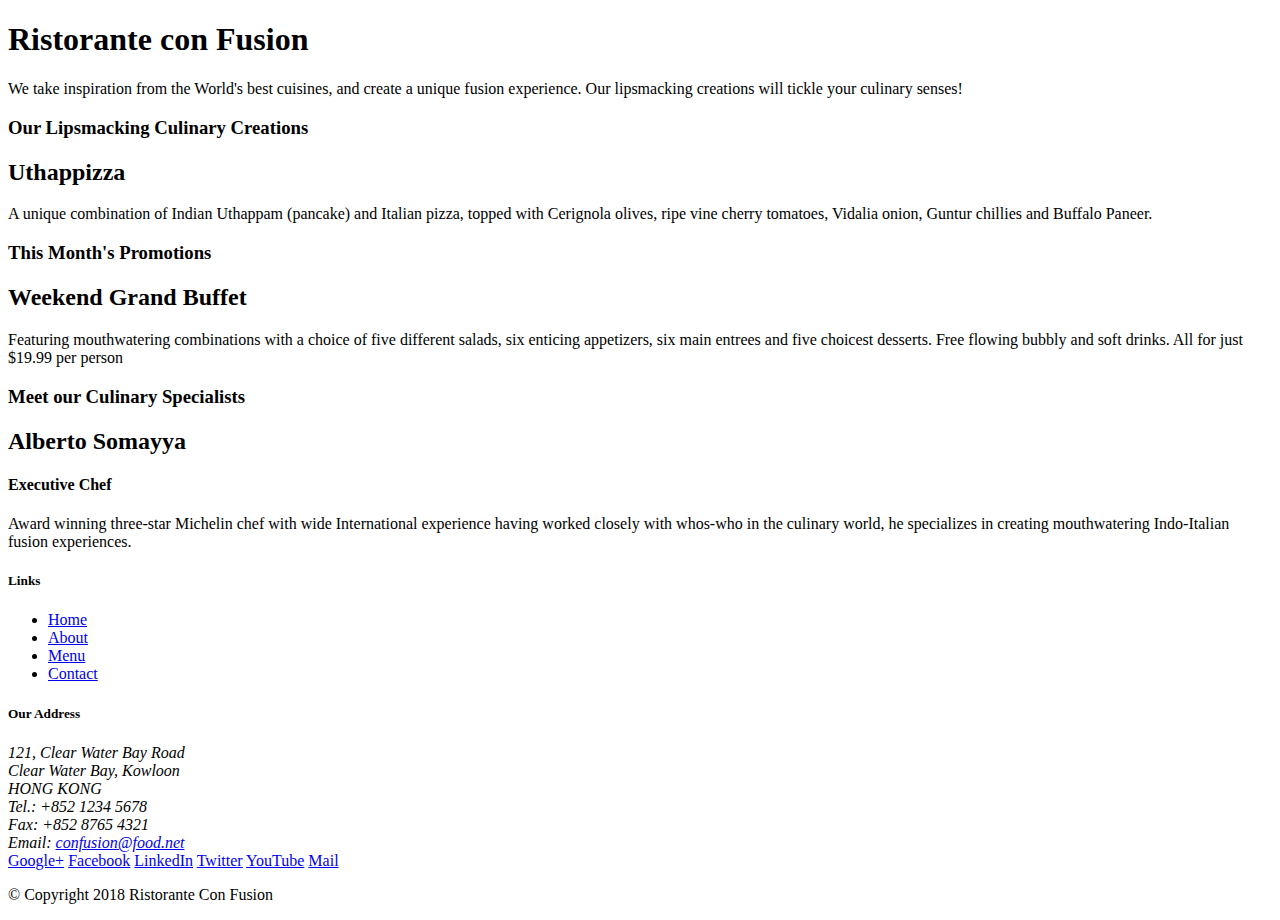
==== index.html @ c0b50722 "Initial Step" ====
<!DOCTYPE html>
<html lang="en">

<head>
    <title>Ristorante Con Fusion</title>
</head>

<body>

    <header>
        <div>
            <div>
                <div>
                    <h1>Ristorante con Fusion</h1>
                    <p>We take inspiration from the World's best cuisines, and create a unique fusion experience. Our lipsmacking creations will tickle your culinary senses!</p>
                </div>
                <div>
                </div>
            </div>
        </div>
    </header>

    <div>
        <div>
            <div>
                <h3>Our Lipsmacking Culinary Creations</h3>
            </div>
            <div>
                <h2>Uthappizza</h2>
                <p>A unique combination of Indian Uthappam (pancake) and Italian pizza, topped with Cerignola olives, ripe vine cherry tomatoes, Vidalia onion, Guntur chillies and Buffalo Paneer.</p>
            </div>
        </div>


        <div>
            <div>
                <h3>This Month's Promotions</h3>
            </div>
            <div>
                <h2>Weekend Grand Buffet</h2>
                <p>Featuring mouthwatering combinations with a choice of five different salads, six enticing appetizers, six main entrees and five choicest desserts. Free flowing bubbly and soft drinks. All for just $19.99 per person </p>
            </div>
        </div>

        <div>
            <div>
                <h3>Meet our Culinary Specialists</h3>
            </div>
            <div>
                <h2>Alberto Somayya</h2>
                <h4>Executive Chef</h4>
                <p>Award winning three-star Michelin chef with wide International experience having worked closely with whos-who in the culinary world, he specializes in creating mouthwatering Indo-Italian fusion experiences. </p>
            </div>
        </div>
    </div>

    <footer>
        <div>
            <div>             
                <div>
                    <h5>Links</h5>
                    <ul>
                        <li><a href="#">Home</a></li>
                        <li><a href="#">About</a></li>
                        <li><a href="#">Menu</a></li>
                        <li><a href="#">Contact</a></li>
                    </ul>
                </div>
                <div>
                    <h5>Our Address</h5>
                    <address>
		              121, Clear Water Bay Road<br>
		              Clear Water Bay, Kowloon<br>
		              HONG KONG<br>
		              Tel.: +852 1234 5678<br>
		              Fax: +852 8765 4321<br>
		              Email: <a href="mailto:confusion@food.net">confusion@food.net</a>
		           </address>
                </div>
                <div>
                    <div>
                        <a href="http://google.com/+">Google+</a>
                        <a href="http://www.facebook.com/profile.php?id=">Facebook</a>
                        <a href="http://www.linkedin.com/in/">LinkedIn</a>
                        <a href="http://twitter.com/">Twitter</a>
                        <a href="http://youtube.com/">YouTube</a>
                        <a href="mailto:">Mail</a>
                    </div>
                </div>
           </div>
           <div>             
                <div>
                    <p>© Copyright 2018 Ristorante Con Fusion</p>
                </div>
           </div>
        </div>
    </footer>

</body>

</html>
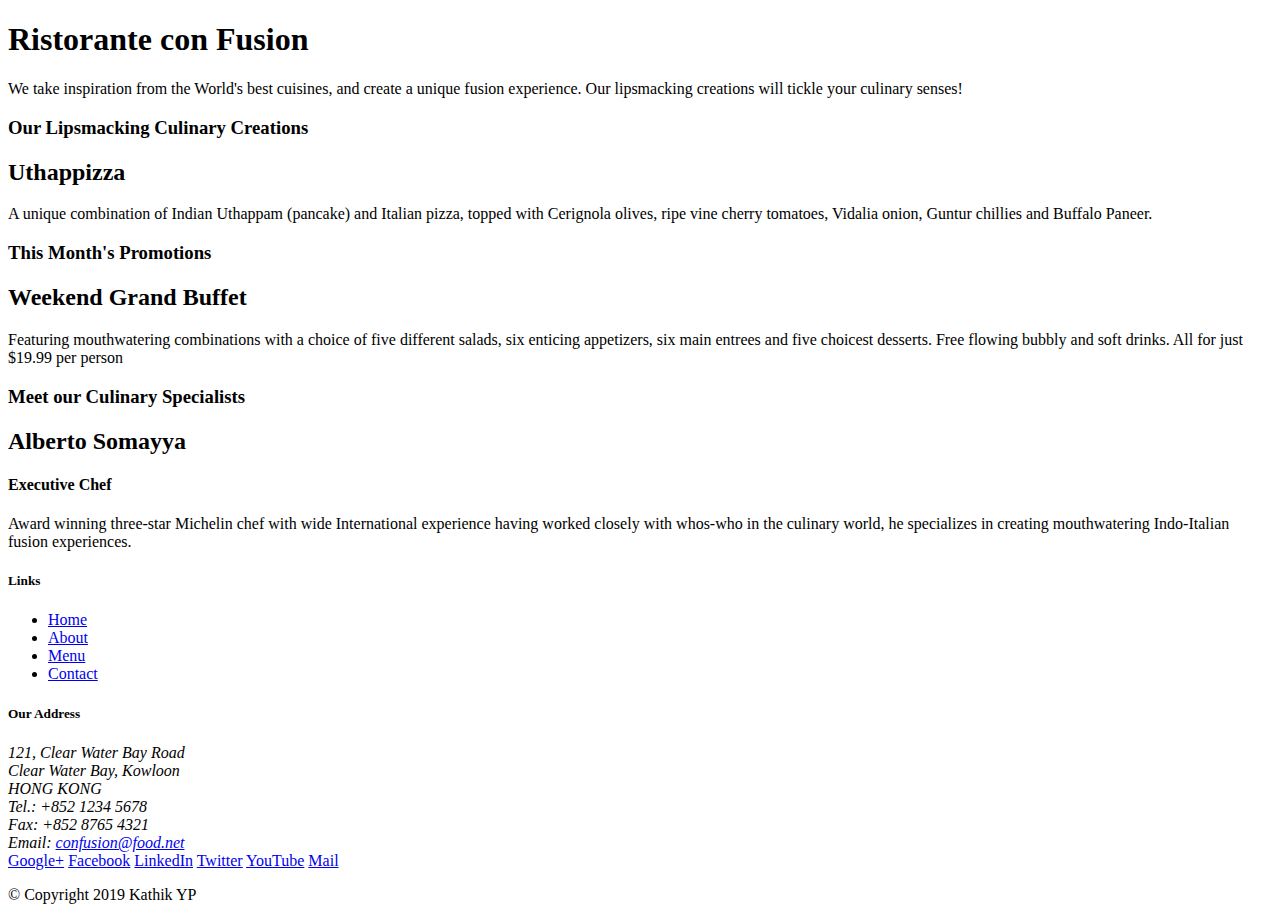
==== commit 2defd66e: "Bootstrap Grid Part 1" ====
--- a/index.html
+++ b/index.html
@@ -3,50 +3,56 @@
 
 <head>
     <title>Ristorante Con Fusion</title>
+    <meta charset="utf-8">
+    <meta name="viewport" content="width=device-width, initial-scale=1, shrink-to-fit=no">
+    <meta http-equiv="x-ua-compatible" content="ie=edge">
+
+    <!-- Bootstrap CSS -->
+    <link rel="stylesheet" href="node_modules/bootstrap/dist/css/bootstrap.min.css">
 </head>
 
 <body>
 
-    <header>
-        <div>
-            <div>
-                <div>
+    <header class="jumbotron">
+        <div class="container">
+            <div class="row">
+                <div class="col-12 col-sm-6">
                     <h1>Ristorante con Fusion</h1>
                     <p>We take inspiration from the World's best cuisines, and create a unique fusion experience. Our lipsmacking creations will tickle your culinary senses!</p>
                 </div>
-                <div>
+                <div class="col-12 col-sm">
                 </div>
             </div>
         </div>
     </header>
 
-    <div>
-        <div>
-            <div>
+    <div class="container">
+        <div class="row">
+            <div class="col-12 col-sm-4 order-sm-last col-md-3">
                 <h3>Our Lipsmacking Culinary Creations</h3>
             </div>
-            <div>
+            <div class="col col-sm oredr-sm-first col-md">
                 <h2>Uthappizza</h2>
                 <p>A unique combination of Indian Uthappam (pancake) and Italian pizza, topped with Cerignola olives, ripe vine cherry tomatoes, Vidalia onion, Guntur chillies and Buffalo Paneer.</p>
             </div>
         </div>
 
 
-        <div>
-            <div>
+        <div class="row">
+            <div class="col-12 col-sm-4 col-md-3">
                 <h3>This Month's Promotions</h3>
             </div>
-            <div>
+            <div class="col col-sm col-md">
                 <h2>Weekend Grand Buffet</h2>
                 <p>Featuring mouthwatering combinations with a choice of five different salads, six enticing appetizers, six main entrees and five choicest desserts. Free flowing bubbly and soft drinks. All for just $19.99 per person </p>
             </div>
         </div>
 
-        <div>
-            <div>
+        <div class="row">
+            <div class="col-12 col-sm-4 oredr-sm-last col-md-3">
                 <h3>Meet our Culinary Specialists</h3>
             </div>
-            <div>
+            <div class="col col-sm order-sm-first col-md">
                 <h2>Alberto Somayya</h2>
                 <h4>Executive Chef</h4>
                 <p>Award winning three-star Michelin chef with wide International experience having worked closely with whos-who in the culinary world, he specializes in creating mouthwatering Indo-Italian fusion experiences. </p>
@@ -55,9 +61,9 @@
     </div>
 
     <footer>
-        <div>
-            <div>             
-                <div>
+        <div class="container">
+            <div class="row">             
+                <div class="col-4 offset-1 col-sm-2">
                     <h5>Links</h5>
                     <ul>
                         <li><a href="#">Home</a></li>
@@ -66,7 +72,7 @@
                         <li><a href="#">Contact</a></li>
                     </ul>
                 </div>
-                <div>
+                <div class="col-7 col-sm-5">
                     <h5>Our Address</h5>
                     <address>
 		              121, Clear Water Bay Road<br>
@@ -78,7 +84,7 @@
 		           </address>
                 </div>
                 <div>
-                    <div>
+                    <div class="col-12 col-sm-4">
                         <a href="http://google.com/+">Google+</a>
                         <a href="http://www.facebook.com/profile.php?id=">Facebook</a>
                         <a href="http://www.linkedin.com/in/">LinkedIn</a>
@@ -88,14 +94,17 @@
                     </div>
                 </div>
            </div>
-           <div>             
-                <div>
-                    <p>© Copyright 2018 Ristorante Con Fusion</p>
+           <div class="row">             
+                <div class="col-auto">
+                    <p>© Copyright 2019 Kathik YP</p>
                 </div>
            </div>
         </div>
     </footer>
-
+<!-- jQuery first, then Popper.js, then Bootstrap JS. -->
+<script src="node_modules/jquery/dist/jquery.slim.min.js"></script>
+<script src="node_modules/popper.js/dist/umd/popper.min.js"></script>
+<script src="node_modules/bootstrap/dist/js/bootstrap.min.js"></script>
 </body>
 
 </html>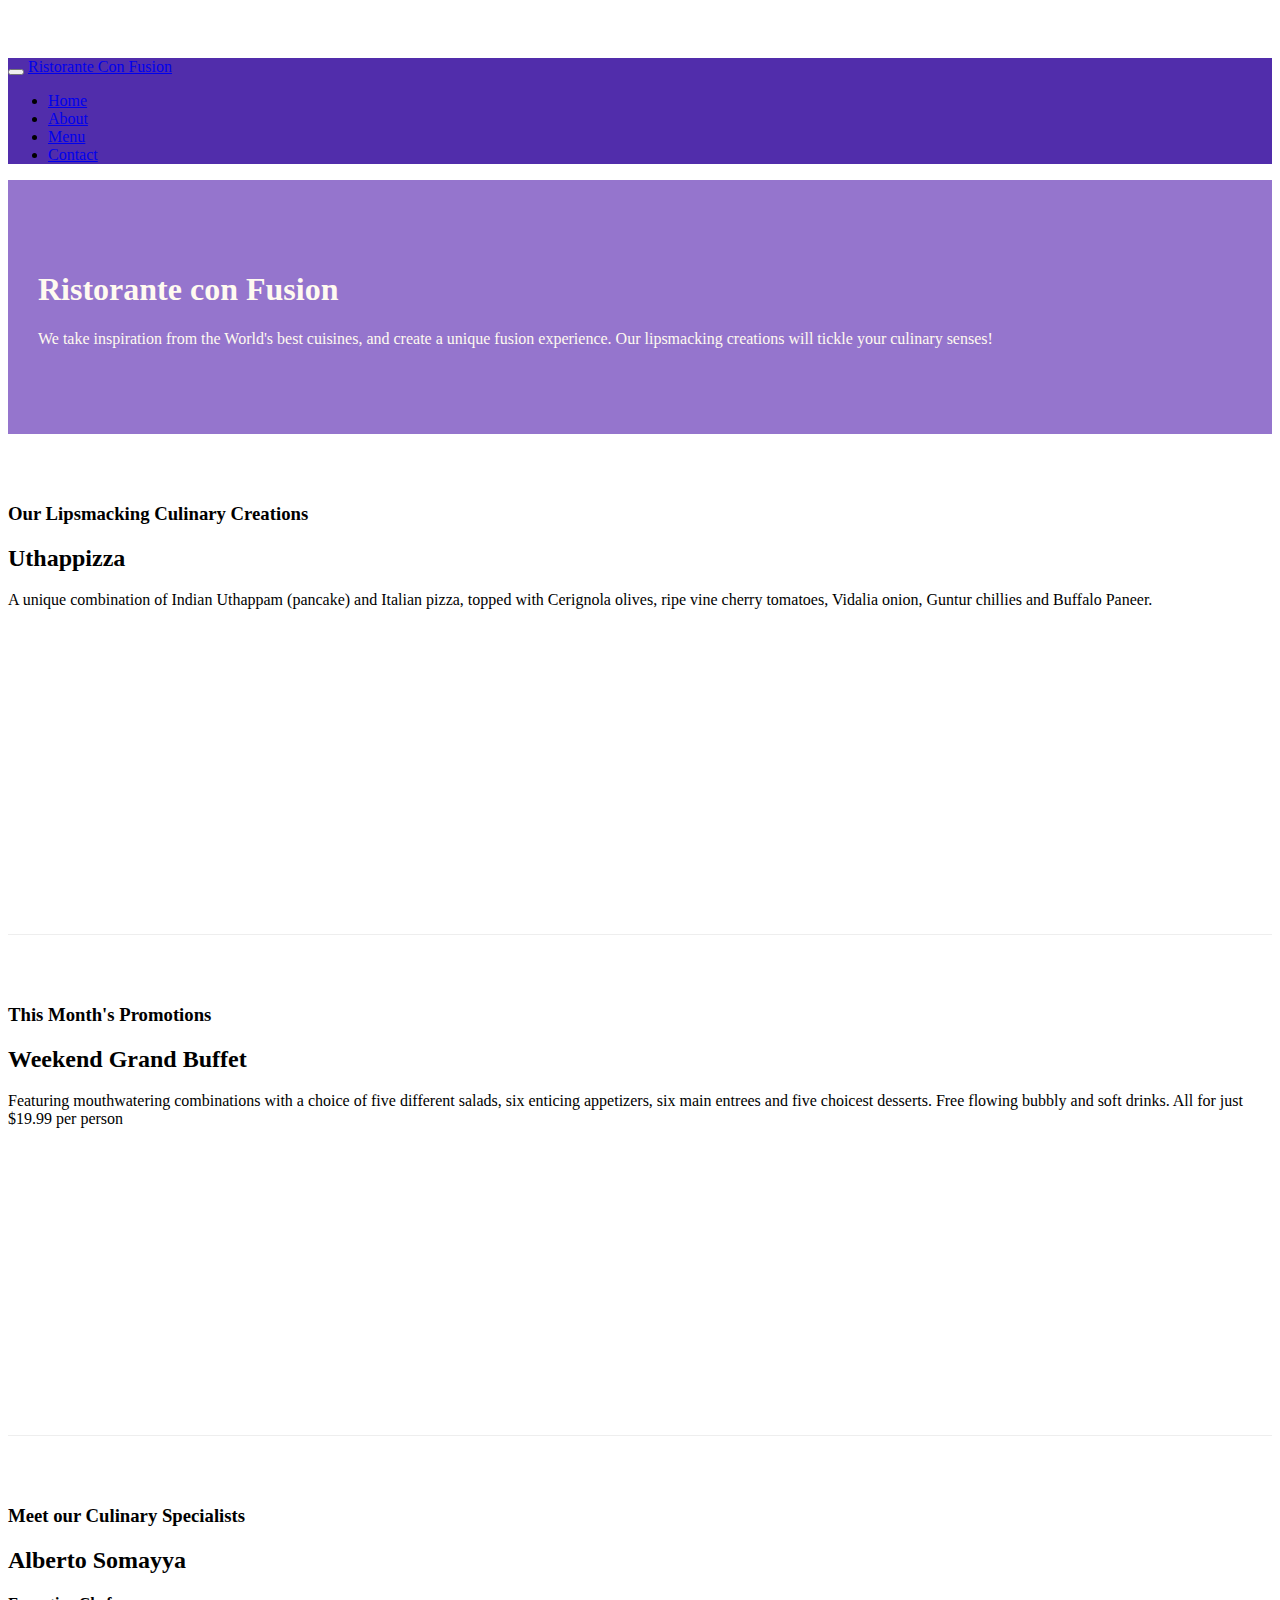
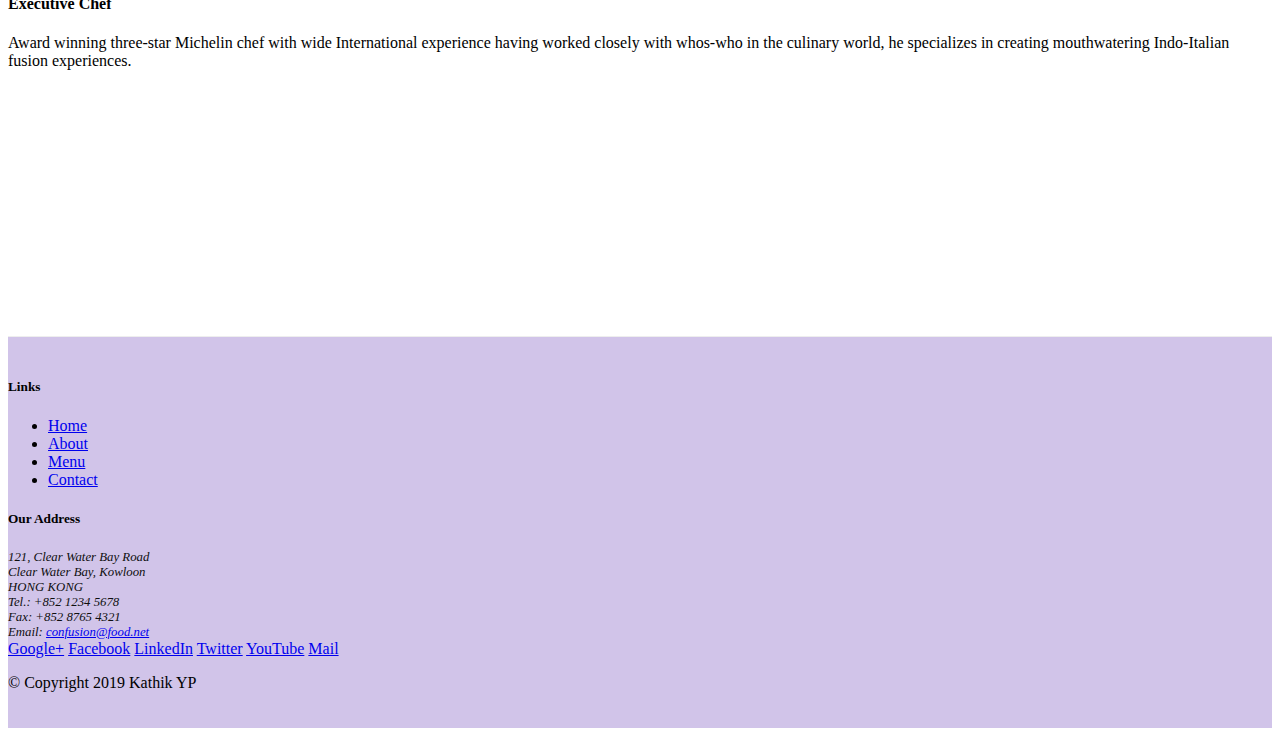
==== commit 8fcab0af: "Nav-Bar Breadcrumb" ====
--- a/index.html
+++ b/index.html
@@ -9,13 +9,30 @@
 
     <!-- Bootstrap CSS -->
     <link rel="stylesheet" href="node_modules/bootstrap/dist/css/bootstrap.min.css">
+    <link rel="stylesheet" href="css/styles.css"
 </head>
 
 <body>
+    <nav class="navbar navbar-dark navbar-expand-sm bg-primary fixed-top">
+        <div class="container">
+            <button class="navbar-toggler" type="button" data-toggle="collapse" data-target="#Navbar">
+                <span class="navbar-toggler-icon"></span>
+            </button>
+            <a class="navbar-brand mr-auto" href="index.html">Ristorante Con Fusion</a>
+            <div class="collapse navbar-collapse" id="Navbar" >
+                <ul class="navbar-nav mr-auto"> 
+                    <li class="nav-item active"><a class="nav-link" href="index.html">Home</a></li>
+                    <li class="nav-item"><a class="nav-link" href="aboutus.html">About</a></li>
+                    <li class="nav-item"><a class="nav-link" href="#">Menu</a></li>
+                    <li class="nav-item"><a class="nav-link" href="#">Contact</a></li>
+                </ul>
+            </div>
+        </div>
 
+    </nav>
     <header class="jumbotron">
         <div class="container">
-            <div class="row">
+            <div class="row row-header">
                 <div class="col-12 col-sm-6">
                     <h1>Ristorante con Fusion</h1>
                     <p>We take inspiration from the World's best cuisines, and create a unique fusion experience. Our lipsmacking creations will tickle your culinary senses!</p>
@@ -27,7 +44,7 @@
     </header>
 
     <div class="container">
-        <div class="row">
+        <div class="row row-content align-items-center">
             <div class="col-12 col-sm-4 order-sm-last col-md-3">
                 <h3>Our Lipsmacking Culinary Creations</h3>
             </div>
@@ -38,7 +55,7 @@
         </div>
 
 
-        <div class="row">
+        <div class="row row-content align-items-center" >
             <div class="col-12 col-sm-4 col-md-3">
                 <h3>This Month's Promotions</h3>
             </div>
@@ -48,7 +65,7 @@
             </div>
         </div>
 
-        <div class="row">
+        <div class="row row-content align-items-center">
             <div class="col-12 col-sm-4 oredr-sm-last col-md-3">
                 <h3>Meet our Culinary Specialists</h3>
             </div>
@@ -60,21 +77,21 @@
         </div>
     </div>
 
-    <footer>
+    <footer class="footer">
         <div class="container">
-            <div class="row">             
+            <div class="row" >             
                 <div class="col-4 offset-1 col-sm-2">
                     <h5>Links</h5>
-                    <ul>
+                    <ul class="list-unstyled">
                         <li><a href="#">Home</a></li>
-                        <li><a href="#">About</a></li>
+                        <li><a href="aboutus.html">About</a></li>
                         <li><a href="#">Menu</a></li>
                         <li><a href="#">Contact</a></li>
                     </ul>
                 </div>
                 <div class="col-7 col-sm-5">
                     <h5>Our Address</h5>
-                    <address>
+                    <address class="address">
 		              121, Clear Water Bay Road<br>
 		              Clear Water Bay, Kowloon<br>
 		              HONG KONG<br>
@@ -83,8 +100,8 @@
 		              Email: <a href="mailto:confusion@food.net">confusion@food.net</a>
 		           </address>
                 </div>
-                <div>
-                    <div class="col-12 col-sm-4">
+                <div class="col-12 col-sm-4 align-self-center">
+                    <div class="text-center">
                         <a href="http://google.com/+">Google+</a>
                         <a href="http://www.facebook.com/profile.php?id=">Facebook</a>
                         <a href="http://www.linkedin.com/in/">LinkedIn</a>
@@ -94,7 +111,7 @@
                     </div>
                 </div>
            </div>
-           <div class="row">             
+           <div class="row justify-content-center">             
                 <div class="col-auto">
                     <p>© Copyright 2019 Kathik YP</p>
                 </div>
--- a/css/styles.css
+++ b/css/styles.css
@@ -0,0 +1,53 @@
+.row-header{
+    margin:0px auto;
+    padding: 0px auto;
+}
+
+.row-content
+{
+    margin:0px auto;
+    padding: 50px 0px 50px 0px;
+    border-bottom:1px ridge;
+    min-height: 400px;
+}
+
+.row-about
+{
+    padding:0px;
+    margin:3px auto;
+}
+
+.footer
+{
+    background-color:#D1C4E9;
+    margin: 0px auto;
+    padding: 20px 0px 20px 0px;
+}
+
+.jumbotron
+{
+    padding: 70px 30px 70px 30px;
+    margin: 0px auto;
+    background: #9575cd;
+    color: floralwhite;
+}
+
+.address
+{
+    font-size: 80%;
+    margin: 0px;
+    color: #0f0f0f;
+
+}
+
+body
+{
+    padding: 50px 0px 0px 0px;
+    z-index: 0;
+}
+
+.navbar-dark
+{
+    background-color: #512DAB;
+    
+}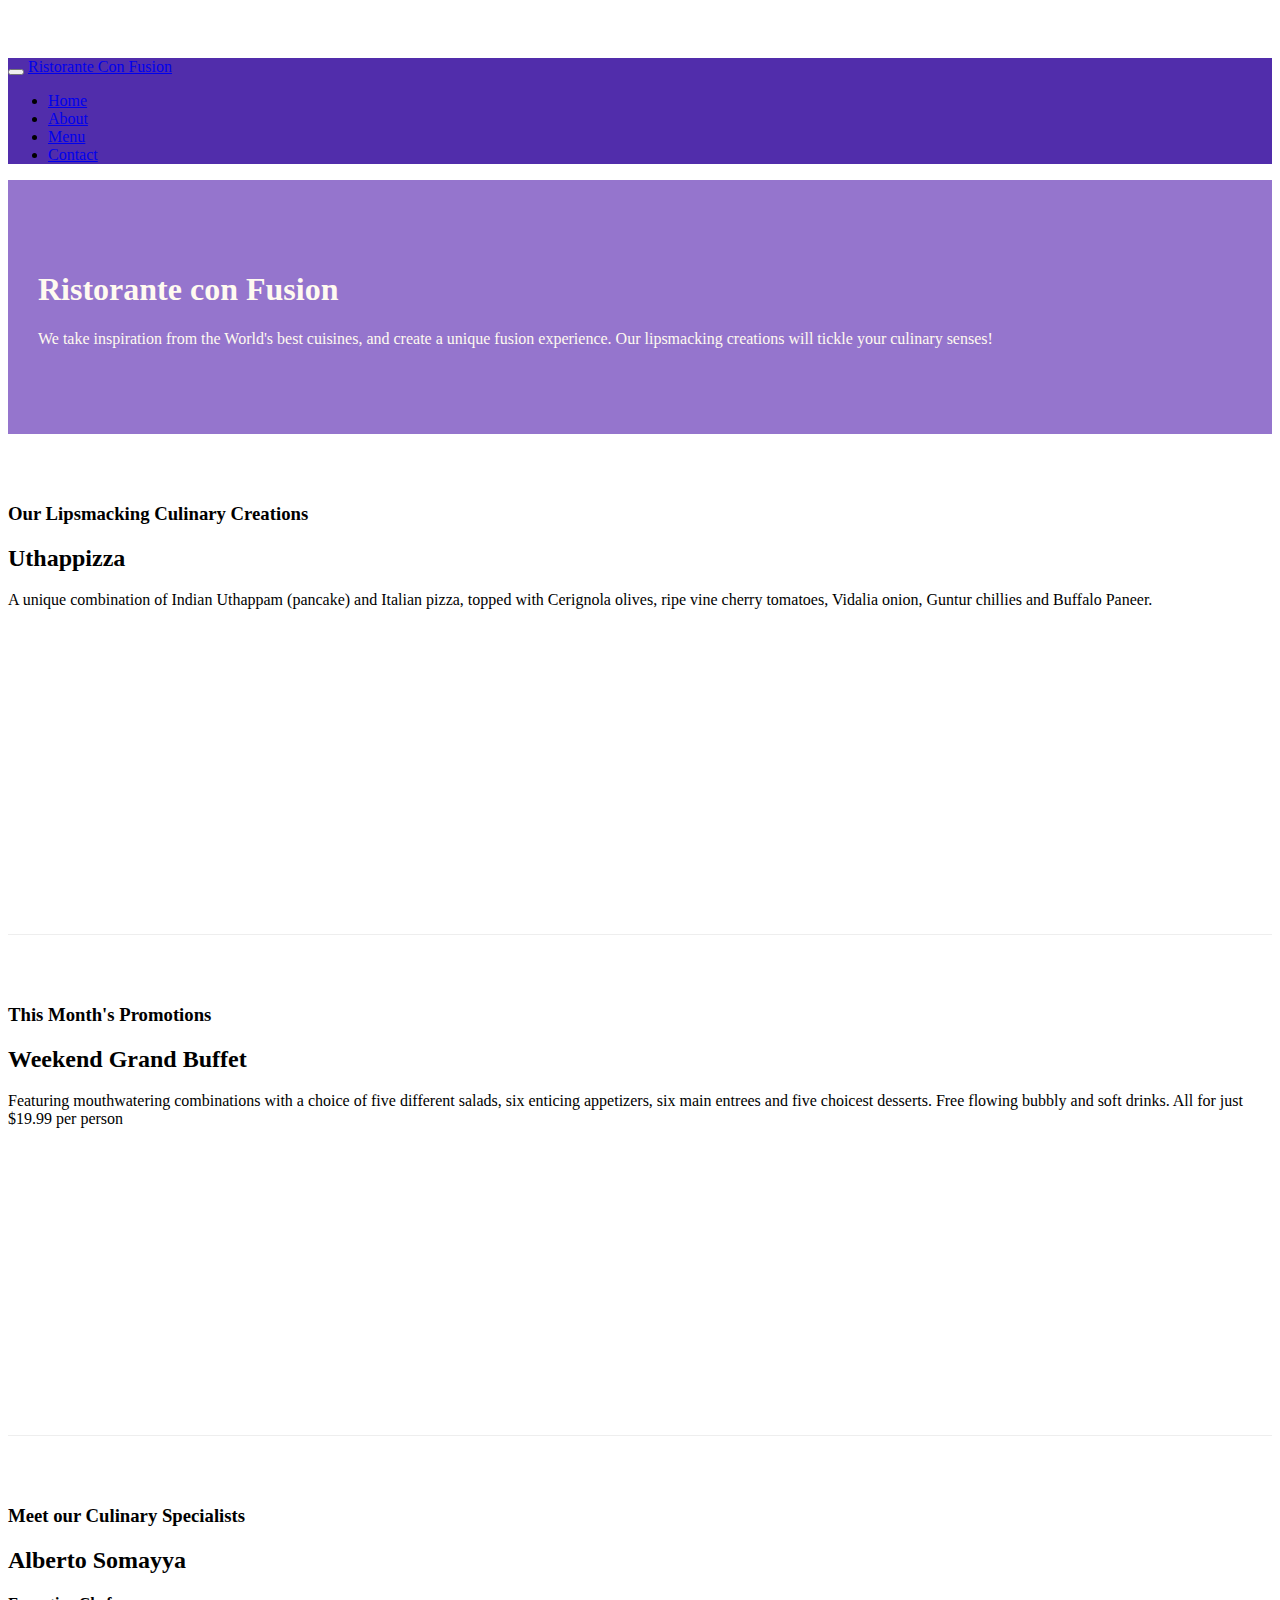
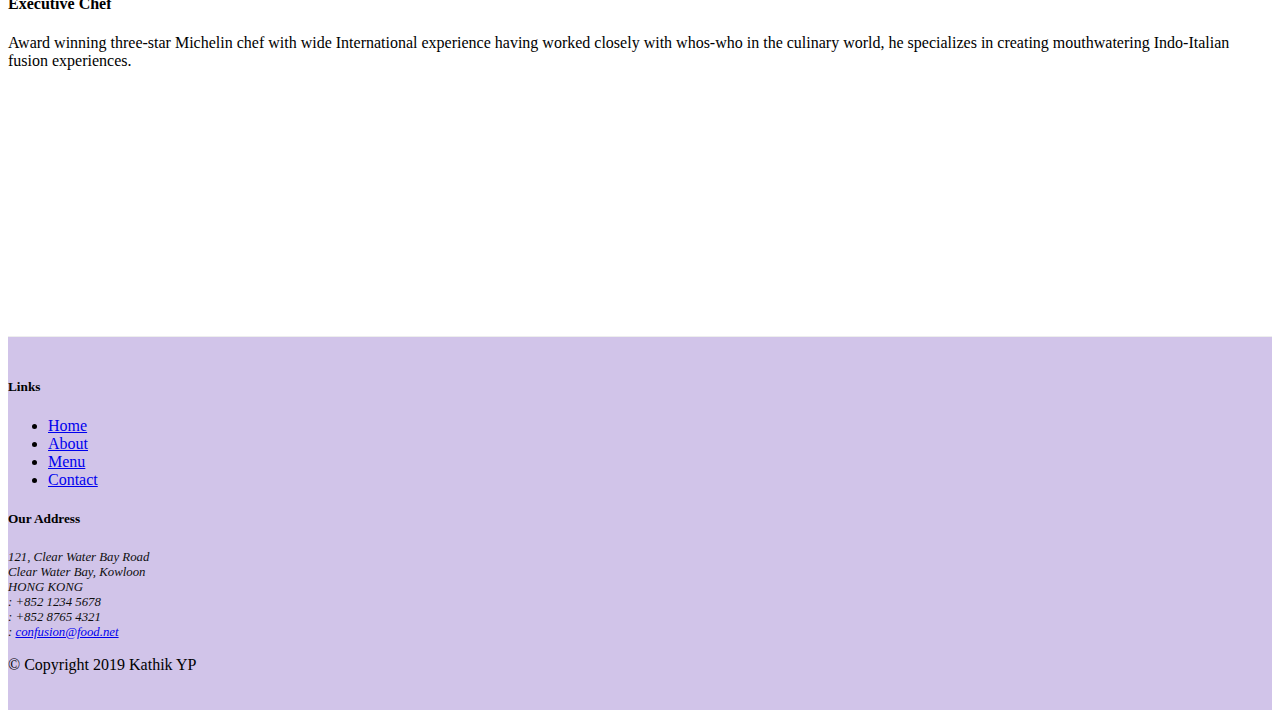
==== commit 99515f17: "Icon Font" ====
--- a/index.html
+++ b/index.html
@@ -9,11 +9,13 @@
 
     <!-- Bootstrap CSS -->
     <link rel="stylesheet" href="node_modules/bootstrap/dist/css/bootstrap.min.css">
-    <link rel="stylesheet" href="css/styles.css"
+    <link rel="stylesheet" href="node_modules/font-awesome/css/font-awesome.min.css">
+    <link rel="stylesheet" href="node_modules/bootstrap-social/bootstrap-social.css">
+    <link rel="stylesheet" href="css/styles.css">
 </head>
 
 <body>
-    <nav class="navbar navbar-dark navbar-expand-sm bg-primary fixed-top">
+    <nav class="navbar navbar-dark navbar-expand-sm fixed-top">
         <div class="container">
             <button class="navbar-toggler" type="button" data-toggle="collapse" data-target="#Navbar">
                 <span class="navbar-toggler-icon"></span>
@@ -21,10 +23,10 @@
             <a class="navbar-brand mr-auto" href="index.html">Ristorante Con Fusion</a>
             <div class="collapse navbar-collapse" id="Navbar" >
                 <ul class="navbar-nav mr-auto"> 
-                    <li class="nav-item active"><a class="nav-link" href="index.html">Home</a></li>
-                    <li class="nav-item"><a class="nav-link" href="aboutus.html">About</a></li>
-                    <li class="nav-item"><a class="nav-link" href="#">Menu</a></li>
-                    <li class="nav-item"><a class="nav-link" href="#">Contact</a></li>
+                    <li class="nav-item active"><a class="nav-link" href="index.html"><spn class="fa fa-home fa-lg"></spn> Home</a></li>
+                    <li class="nav-item"><a class="nav-link" href="aboutus.html"><spn class="fa fa-info fa-lg"></spn> About</a></li>
+                    <li class="nav-item"><a class="nav-link" href="#"><spn class="fa fa-list fa-lg"></spn> Menu</a></li>
+                    <li class="nav-item"><a class="nav-link" href="#"><spn class="fa fa-address-card fa-lg"></spn> Contact</a></li>
                 </ul>
             </div>
         </div>
@@ -83,7 +85,7 @@
                 <div class="col-4 offset-1 col-sm-2">
                     <h5>Links</h5>
                     <ul class="list-unstyled">
-                        <li><a href="#">Home</a></li>
+                        <li><a href="index.html">Home</a></li>
                         <li><a href="aboutus.html">About</a></li>
                         <li><a href="#">Menu</a></li>
                         <li><a href="#">Contact</a></li>
@@ -95,19 +97,19 @@
 		              121, Clear Water Bay Road<br>
 		              Clear Water Bay, Kowloon<br>
 		              HONG KONG<br>
-		              Tel.: +852 1234 5678<br>
-		              Fax: +852 8765 4321<br>
-		              Email: <a href="mailto:confusion@food.net">confusion@food.net</a>
+		              <i class="fa fa-phone fa-lg"></i>: +852 1234 5678<br>
+		              <i class="fa fa-fax fa-lg"></i>: +852 8765 4321<br>
+                      <i class="fa fa-envelope fa-lg"></i>: <a href="mailto:confusion@food.net">confusion@food.net</a>
 		           </address>
                 </div>
                 <div class="col-12 col-sm-4 align-self-center">
                     <div class="text-center">
-                        <a href="http://google.com/+">Google+</a>
-                        <a href="http://www.facebook.com/profile.php?id=">Facebook</a>
-                        <a href="http://www.linkedin.com/in/">LinkedIn</a>
-                        <a href="http://twitter.com/">Twitter</a>
-                        <a href="http://youtube.com/">YouTube</a>
-                        <a href="mailto:">Mail</a>
+                        <a class="btn btn-social-icon btn-google" href="http://google.com/+"><i class="fa fa-google-plus fa-lg"></i></a>
+                        <a class="btn btn-social-icon btn-facebook" href="http://www.facebook.com/profile.php?id="><i class="fa fa-facebook fa-lg"></i></a>
+                        <a class="btn btn-social-icon btn-linkedin" href="http://www.linkedin.com/in/"><i class="fa fa-linkedin fa-lg"></i></a>
+                        <a class="btn btn-social-icon btn-twitter" href="http://twitter.com/"><i class="fa fa-twitter fa-lg"></i></a>
+                        <a class="btn btn-social-icon btn-google" href="http://youtube.com/"><i class="fa fa-youtube fa-lg"></i></a>
+                        <a class="btn btn-social-icon btn-github" href="mailto:"><i class="fa fa-envelope-o fa-lg"></i></a>
                     </div>
                 </div>
            </div>
--- a/css/styles.css
+++ b/css/styles.css
@@ -49,5 +49,5 @@
 .navbar-dark
 {
     background-color: #512DAB;
-    
-}+
+}
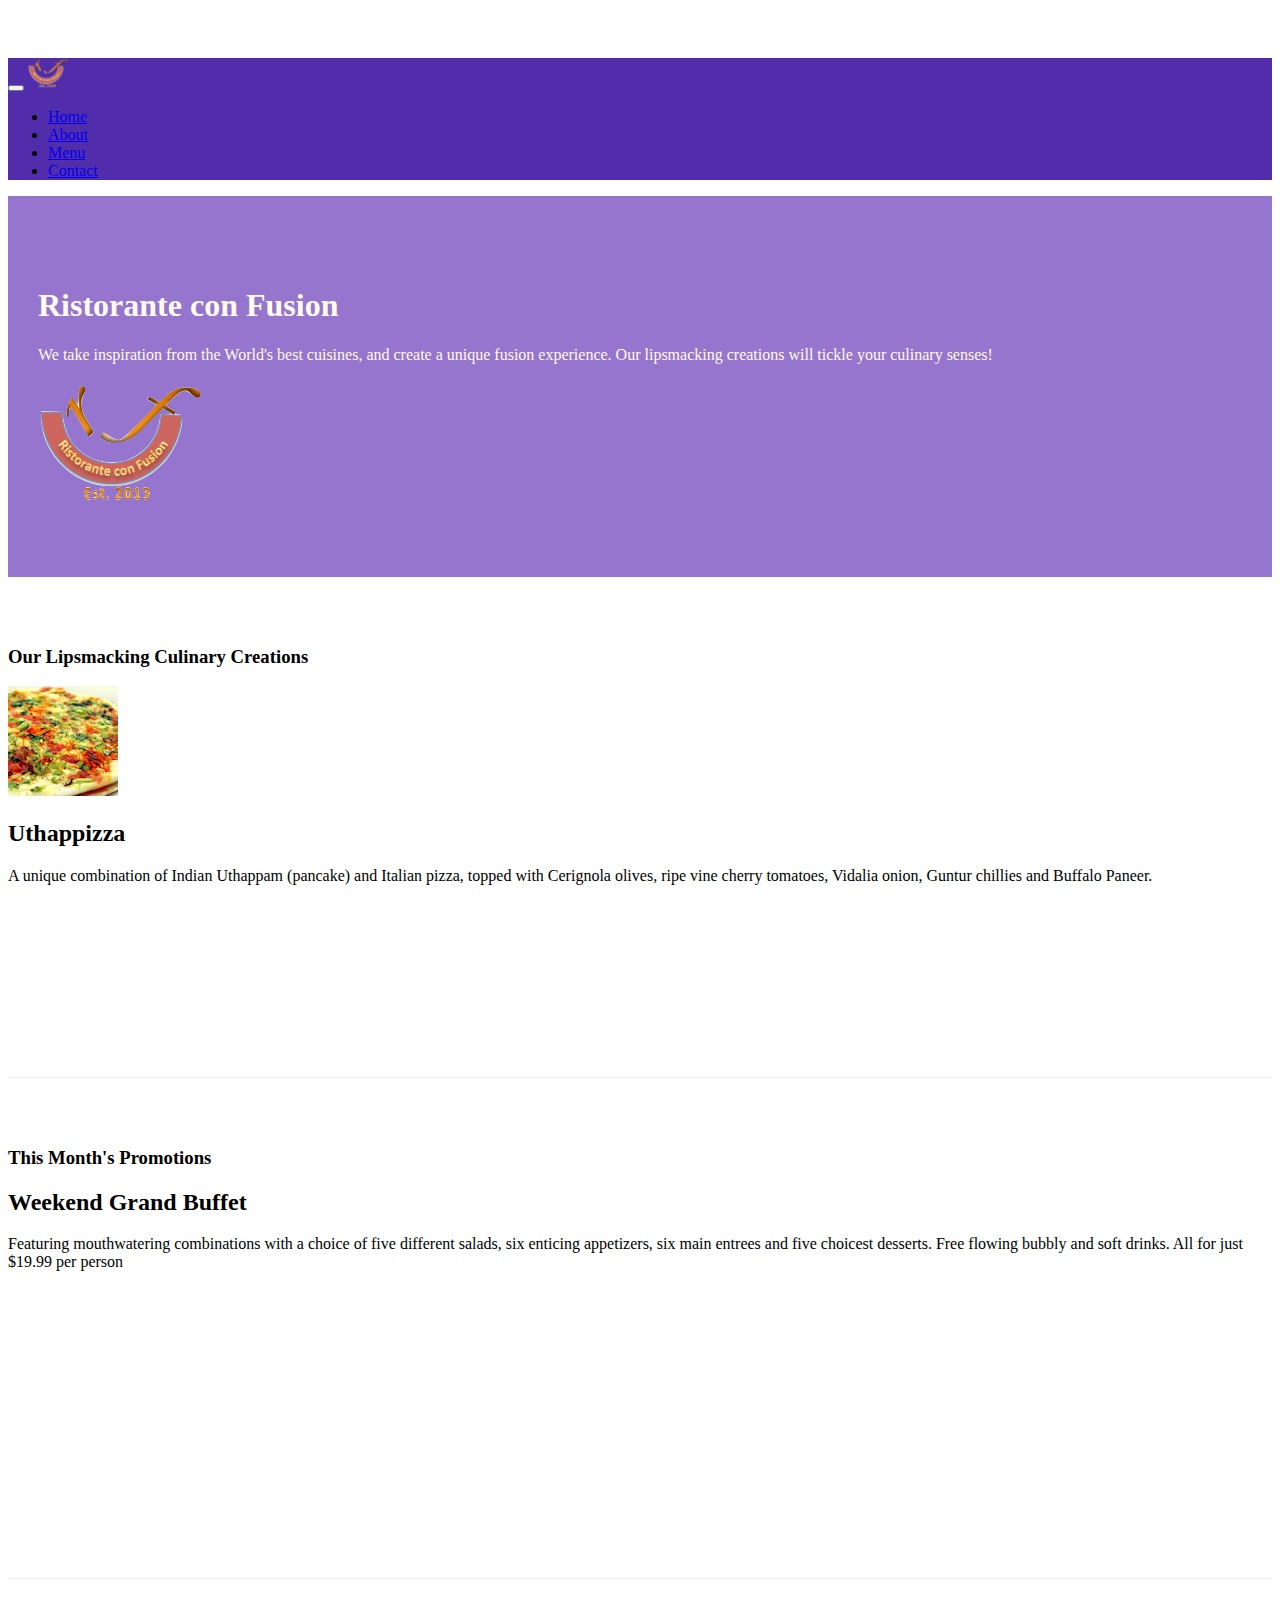
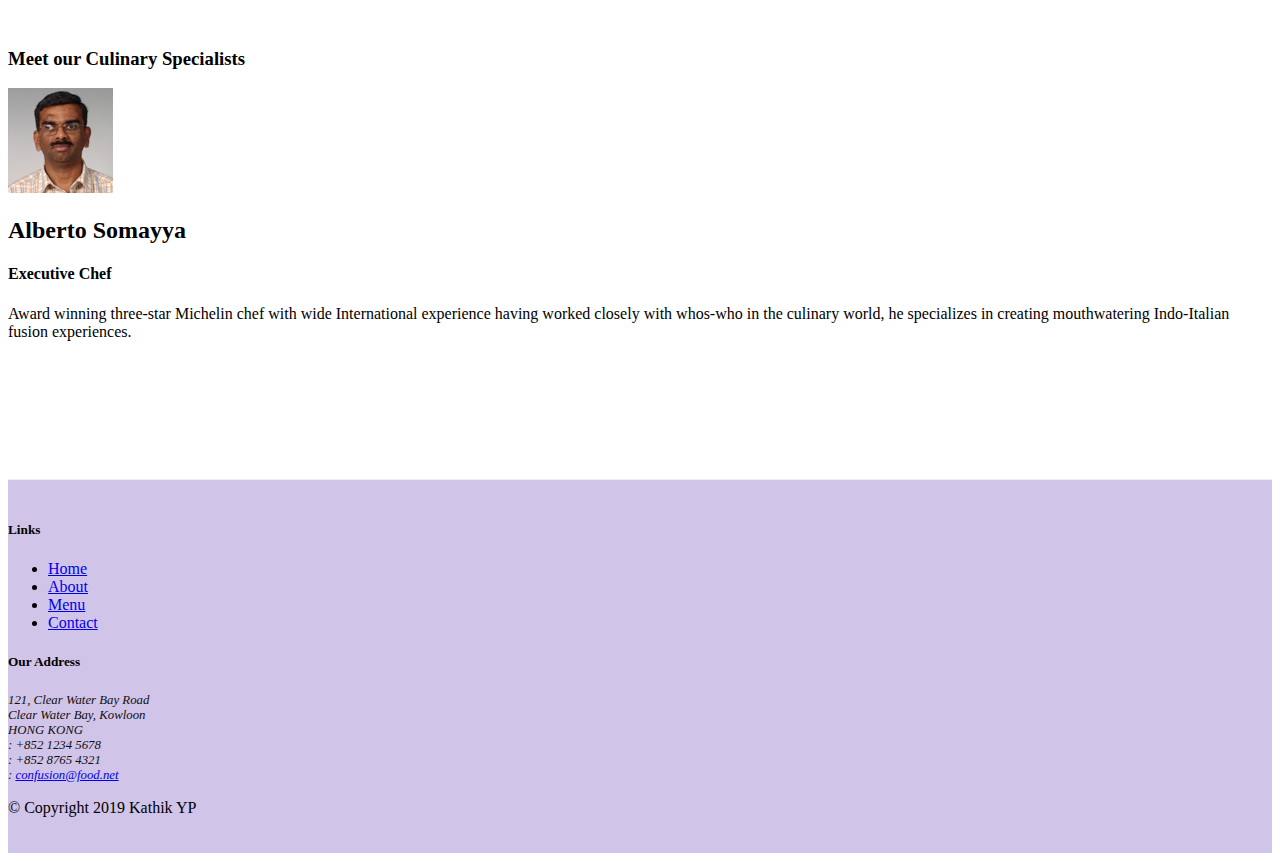
==== commit 3478c4db: "Media and Images" ====
--- a/index.html
+++ b/index.html
@@ -20,13 +20,13 @@
             <button class="navbar-toggler" type="button" data-toggle="collapse" data-target="#Navbar">
                 <span class="navbar-toggler-icon"></span>
             </button>
-            <a class="navbar-brand mr-auto" href="index.html">Ristorante Con Fusion</a>
+            <a class="navbar-brand mr-auto" href="index.html"><img src="img/logo.png" height="30" width="41"> </a>
             <div class="collapse navbar-collapse" id="Navbar" >
                 <ul class="navbar-nav mr-auto"> 
                     <li class="nav-item active"><a class="nav-link" href="index.html"><spn class="fa fa-home fa-lg"></spn> Home</a></li>
                     <li class="nav-item"><a class="nav-link" href="aboutus.html"><spn class="fa fa-info fa-lg"></spn> About</a></li>
                     <li class="nav-item"><a class="nav-link" href="#"><spn class="fa fa-list fa-lg"></spn> Menu</a></li>
-                    <li class="nav-item"><a class="nav-link" href="#"><spn class="fa fa-address-card fa-lg"></spn> Contact</a></li>
+                    <li class="nav-item"><a class="nav-link" href="contactus.html"><spn class="fa fa-address-card fa-lg"></spn> Contact</a></li>
                 </ul>
             </div>
         </div>
@@ -35,11 +35,13 @@
     <header class="jumbotron">
         <div class="container">
             <div class="row row-header">
+
                 <div class="col-12 col-sm-6">
                     <h1>Ristorante con Fusion</h1>
                     <p>We take inspiration from the World's best cuisines, and create a unique fusion experience. Our lipsmacking creations will tickle your culinary senses!</p>
                 </div>
-                <div class="col-12 col-sm">
+                <div class="col-12 col-sm align-self-center">
+                    <img src="img/logo.png" class="img-fluid">
                 </div>
             </div>
         </div>
@@ -51,8 +53,14 @@
                 <h3>Our Lipsmacking Culinary Creations</h3>
             </div>
             <div class="col col-sm oredr-sm-first col-md">
-                <h2>Uthappizza</h2>
-                <p>A unique combination of Indian Uthappam (pancake) and Italian pizza, topped with Cerignola olives, ripe vine cherry tomatoes, Vidalia onion, Guntur chillies and Buffalo Paneer.</p>
+                <div class="media">
+                    <img class="d-flex mr-3 img-thumbnail align-self-center"
+                        src="img/uthappizza.png" alt="Uthappizza">
+                    <div class="media-body">
+                        <h2 class="mt-0">Uthappizza</h2>
+                        <p>A unique combination of Indian Uthappam (pancake) and Italian pizza, topped with Cerignola olives, ripe vine cherry tomatoes, Vidalia onion, Guntur chillies and Buffalo Paneer.</p>
+                    </div>     
+                </div>
             </div>
         </div>
 
@@ -72,9 +80,15 @@
                 <h3>Meet our Culinary Specialists</h3>
             </div>
             <div class="col col-sm order-sm-first col-md">
-                <h2>Alberto Somayya</h2>
-                <h4>Executive Chef</h4>
-                <p>Award winning three-star Michelin chef with wide International experience having worked closely with whos-who in the culinary world, he specializes in creating mouthwatering Indo-Italian fusion experiences. </p>
+                <div class="media">
+                    <img class="d-flex mr-3 align-self-center img-thumbnail" 
+                        src="img/alberto.png" alt="Alberto">
+                    <div class="media-body">
+                        <h2 class="mt-0">Alberto Somayya</h2>
+                        <h4>Executive Chef</h4>
+                        <p>Award winning three-star Michelin chef with wide International experience having worked closely with whos-who in the culinary world, he specializes in creating mouthwatering Indo-Italian fusion experiences. </p>
+                    </div>
+                </div>     
             </div>
         </div>
     </div>
@@ -88,7 +102,7 @@
                         <li><a href="index.html">Home</a></li>
                         <li><a href="aboutus.html">About</a></li>
                         <li><a href="#">Menu</a></li>
-                        <li><a href="#">Contact</a></li>
+                        <li><a href="contactus.html">Contact</a></li>
                     </ul>
                 </div>
                 <div class="col-7 col-sm-5">
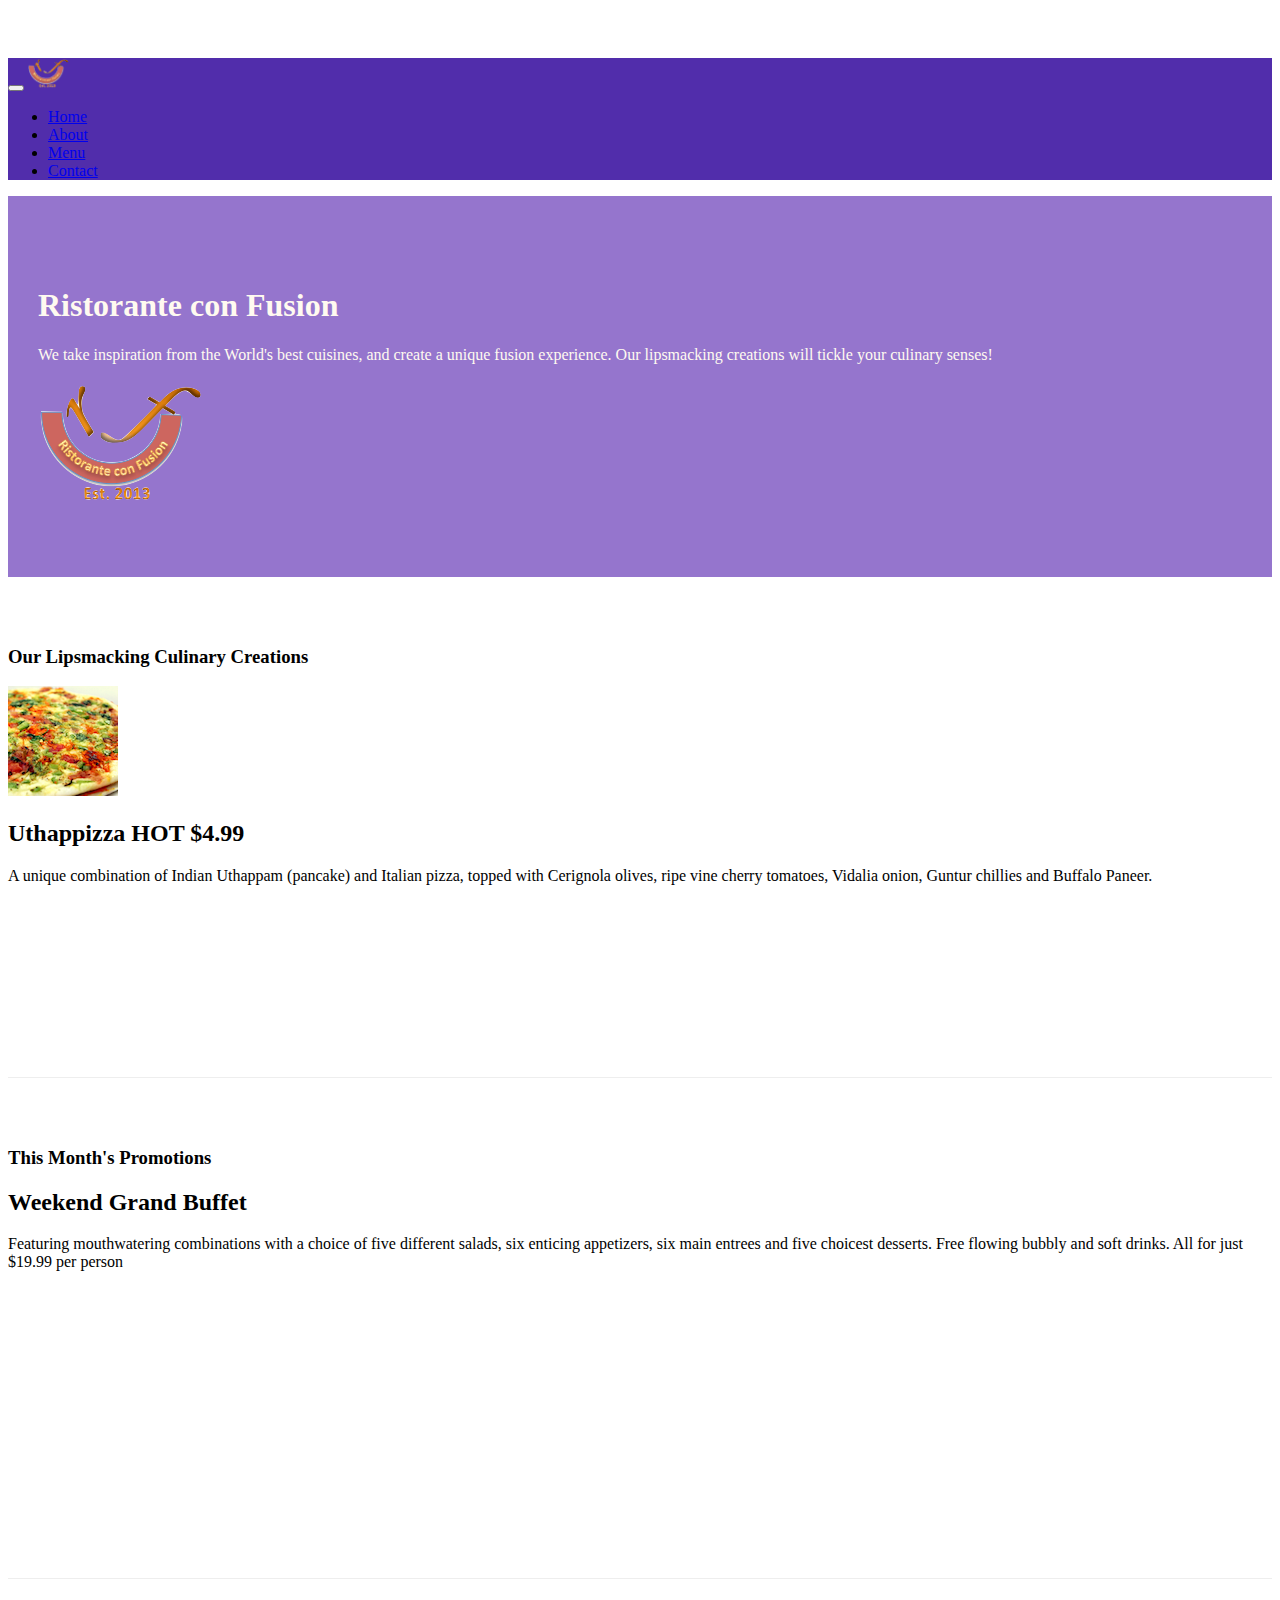
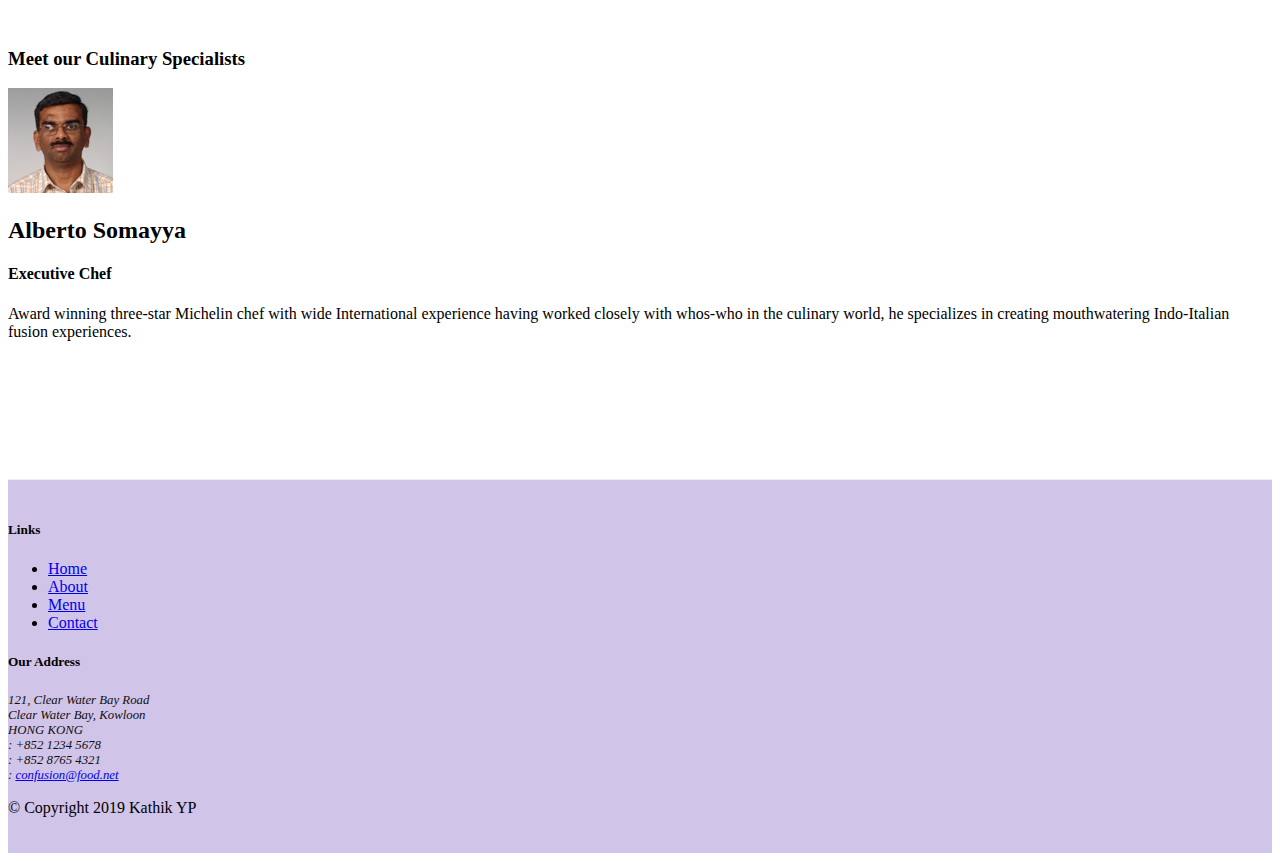
==== commit d8e89cd8: "Alerting Users" ====
--- a/index.html
+++ b/index.html
@@ -57,7 +57,10 @@
                     <img class="d-flex mr-3 img-thumbnail align-self-center"
                         src="img/uthappizza.png" alt="Uthappizza">
                     <div class="media-body">
-                        <h2 class="mt-0">Uthappizza</h2>
+                        <h2 class="mt-0">Uthappizza
+                           <span class="badge badge-danger">HOT</span>
+                           <span class="badge badge-pill badge-secondary">$4.99</span> 
+                        </h2>
                         <p>A unique combination of Indian Uthappam (pancake) and Italian pizza, topped with Cerignola olives, ripe vine cherry tomatoes, Vidalia onion, Guntur chillies and Buffalo Paneer.</p>
                     </div>     
                 </div>
